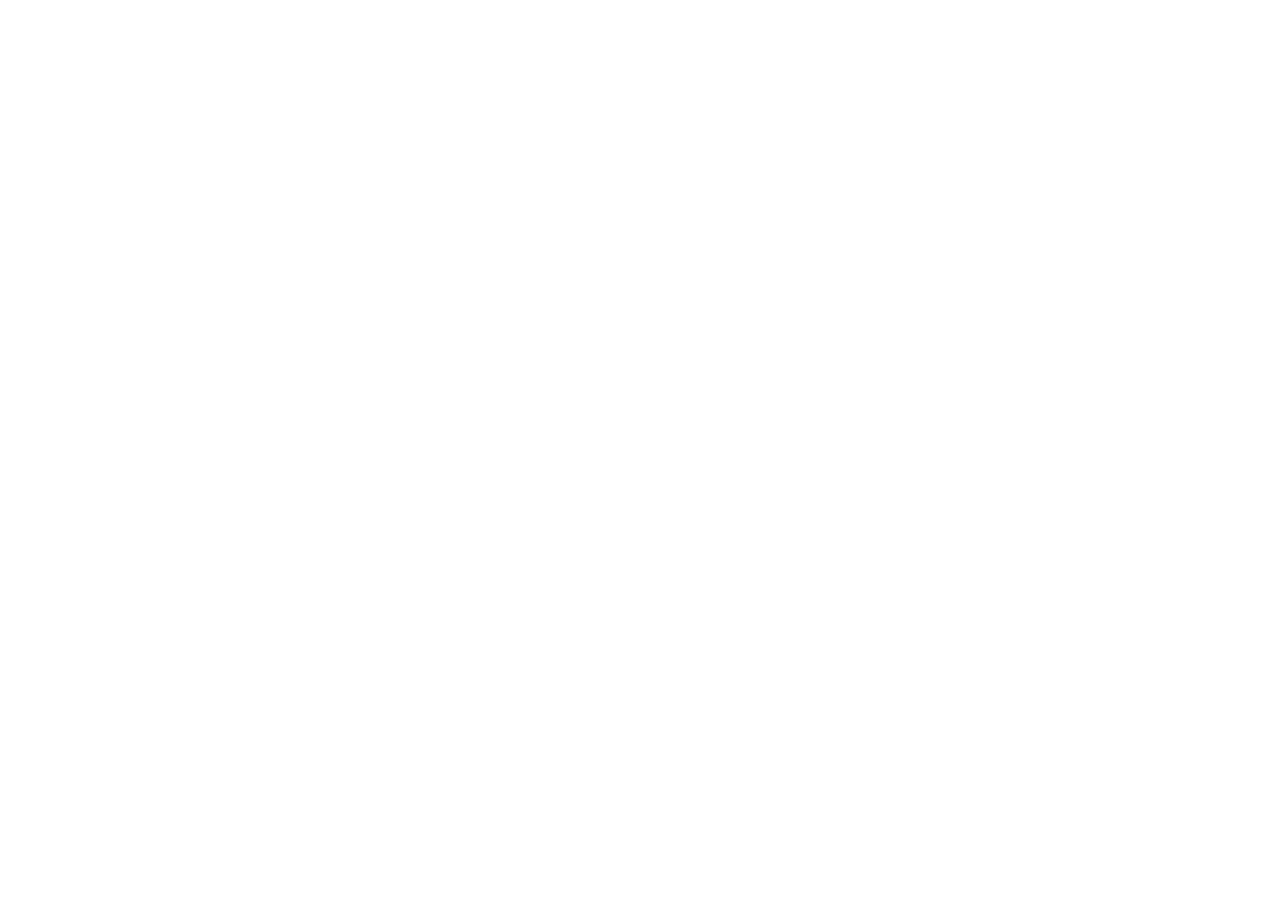
==== index2.html @ 650d72cf "Initial Commit" ====
<!DOCTYPE html>
<html lang="en">

<head>
  <meta charset="UTF-8">
  <meta http-equiv="X-UA-Compatible" content="IE=edge">
  <meta name="viewport" content="width=device-width, initial-scale=1.0">
  <title>Card Swiper</title>
  <link rel="stylesheet" href="../ProyectoTinder/css/style.css">
</head>

<body>
  <ion-icon id="dislike" name="heart-dislike"></ion-icon>
  <div id="swiper">
    <!-- <div class="card" style="--i:0">
      <img src="https://source.unsplash.com/random/1000x1000/?sky" alt="">
    </div>
    <div class="card" style="--i:1">
      <img src="https://source.unsplash.com/random/1000x1000/?landscape" alt="">
    </div>
    <div class="card" style="--i:2">
      <img src="https://source.unsplash.com/random/1000x1000/?ocean" alt="">
    </div>
    <div class="card" style="--i:3">
      <img src="https://source.unsplash.com/random/1000x1000/?moutain" alt="">
    </div>
    <div class="card" style="--i:4">
      <img src="https://source.unsplash.com/random/1000x1000/?forest" alt="">
    </div> 
    <div class="card" style="--i:5">
      <img src="https://images.unsplash.com/photo-1583512603805-3cc6b41f3edb?q=80&w=1000&auto=format&fit=crop&ixlib=rb-4.0.3&ixid=M3wxMjA3fDB8MHxzZWFyY2h8MTh8fHRoYW5rJTIweW91JTIwZG9nfGVufDB8fDB8fHww" alt="">
    </div> 
        -->
  </div>
  <ion-icon id="like" name="heart"></ion-icon>
  
  <script src="../ProyectoTinder/js/card.js"></script>
  <script src="../ProyectoTinder/js/script.js"></script>
  <script type="module" src="https://unpkg.com/ionicons@5.5.2/dist/ionicons/ionicons.esm.js"></script>
  <script nomodule src="https://unpkg.com/ionicons@5.5.2/dist/ionicons/ionicons.js"></script>
</body>

</html>
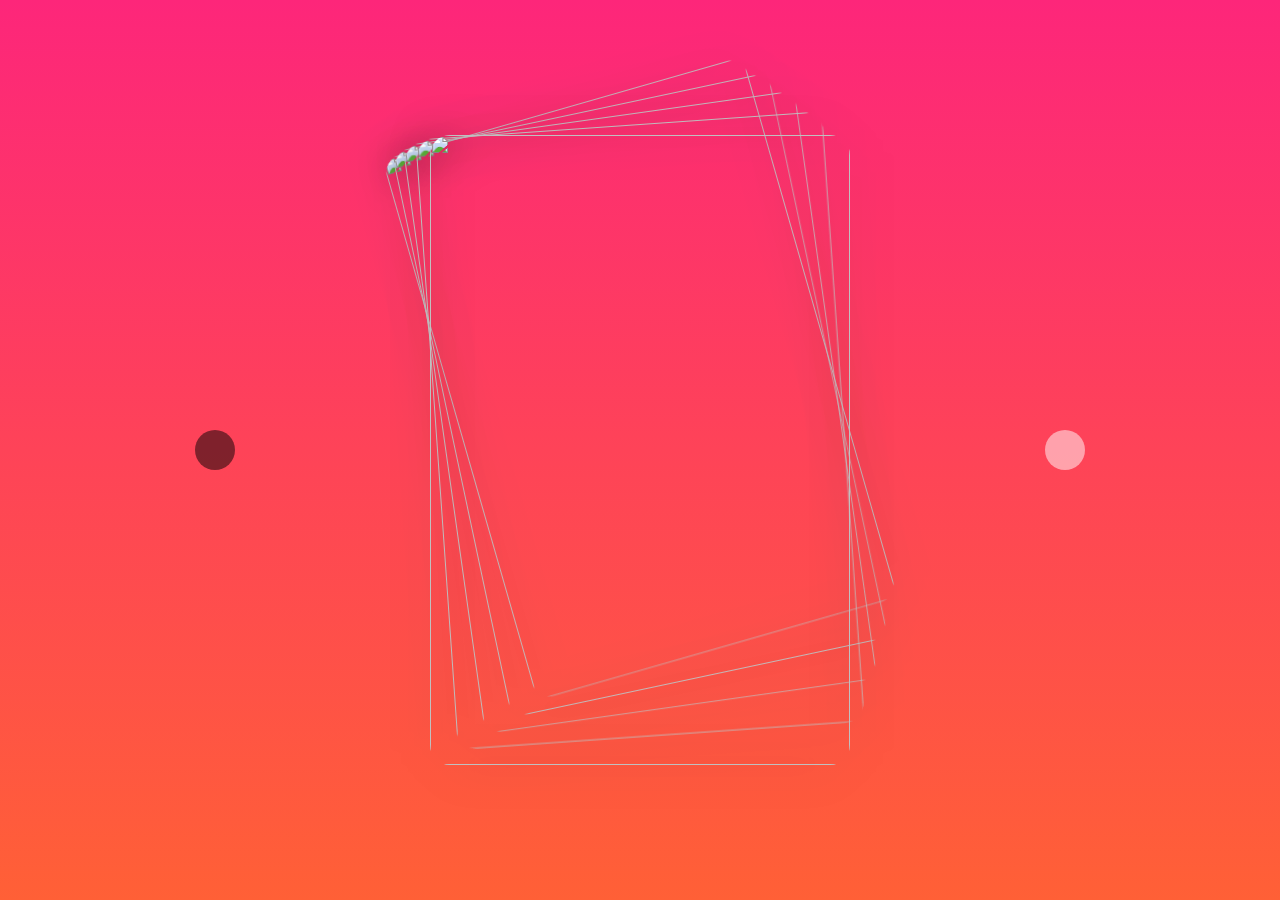
==== commit a3ae0a00: "Update index2.html" ====
--- a/index2.html
+++ b/index2.html
@@ -6,7 +6,7 @@
   <meta http-equiv="X-UA-Compatible" content="IE=edge">
   <meta name="viewport" content="width=device-width, initial-scale=1.0">
   <title>Card Swiper</title>
-  <link rel="stylesheet" href="../ProyectoTinder/css/style.css">
+  <link rel="stylesheet" href="css/style.css">
 </head>
 
 <body>
@@ -34,10 +34,10 @@
   </div>
   <ion-icon id="like" name="heart"></ion-icon>
   
-  <script src="../ProyectoTinder/js/card.js"></script>
-  <script src="../ProyectoTinder/js/script.js"></script>
+  <script src="js/card.js"></script>
+  <script src="js/script.js"></script>
   <script type="module" src="https://unpkg.com/ionicons@5.5.2/dist/ionicons/ionicons.esm.js"></script>
   <script nomodule src="https://unpkg.com/ionicons@5.5.2/dist/ionicons/ionicons.js"></script>
 </body>
 
-</html>+</html>
--- a/css/style.css
+++ b/css/style.css
@@ -0,0 +1,102 @@
+* {
+    margin: 0;
+    padding: 0;
+    box-sizing: border-box;
+  }
+  
+  html,
+  body {
+    width: 100vw;
+    height: 100vh;
+    overflow: hidden;
+  }
+  
+  body {
+    display: flex;
+    justify-content: space-evenly;
+    align-items: center;
+    background: linear-gradient(0deg, rgb(255, 96, 54), rgb(253, 38, 122)) no-repeat;
+  }
+  
+  #swiper {
+    height: 70vh;
+    aspect-ratio: 2 / 3;
+    perspective: 1000px;
+    perspective-origin: center 50%;
+    transform-style: preserve-3d;
+    position: relative;
+  }
+  
+  .card {
+    width: 100%;
+    height: 100%;
+    position: absolute;
+    border-radius: 20px;
+    overflow: hidden;
+    transform: translateZ(calc(-30px * var(--i))) translateY(calc(-20px * var(--i))) rotate(calc(-4deg * var(--i)));
+    filter: drop-shadow(2px 2px 20px rgba(0, 0, 0, 0.5));
+    cursor: pointer;
+    user-select: none;
+    transition: transform 0.5s;
+  }
+  
+  .card img {
+    width: 100%;
+    height: 100%;
+    object-fit: cover;
+    object-position: 50% 50%;
+  }
+  
+  #like,
+  #dislike {
+    font-size: 16vh;
+    border-radius: 50%;
+    padding: 20px;
+    position: relative;
+    z-index: 1;
+    animation-name: animation1;
+    animation-duration: 1s;
+    animation-timing-function: ease-in-out;
+    animation-fill-mode: both;
+    /* don't run animation at the beginning */
+    animation-play-state: paused;
+  }
+  
+  #like.trigger,
+  #dislike.trigger {
+    animation-name: animation2;
+  }
+  
+  #like {
+    color: red;
+    background-color: rgba(255, 255, 255, 0.5);
+  }
+  
+  #dislike {
+    color: #ccc;
+    background-color: rgba(0, 0, 0, 0.5);
+  }
+  
+  @keyframes animation1 {
+  
+    0%,
+    100% {
+      opacity: 0.2;
+    }
+  
+    50% {
+      opacity: 1;
+    }
+  }
+  
+  @keyframes animation2 {
+  
+    0%,
+    100% {
+      opacity: 0.2;
+    }
+  
+    50% {
+      opacity: 1;
+    }
+  }